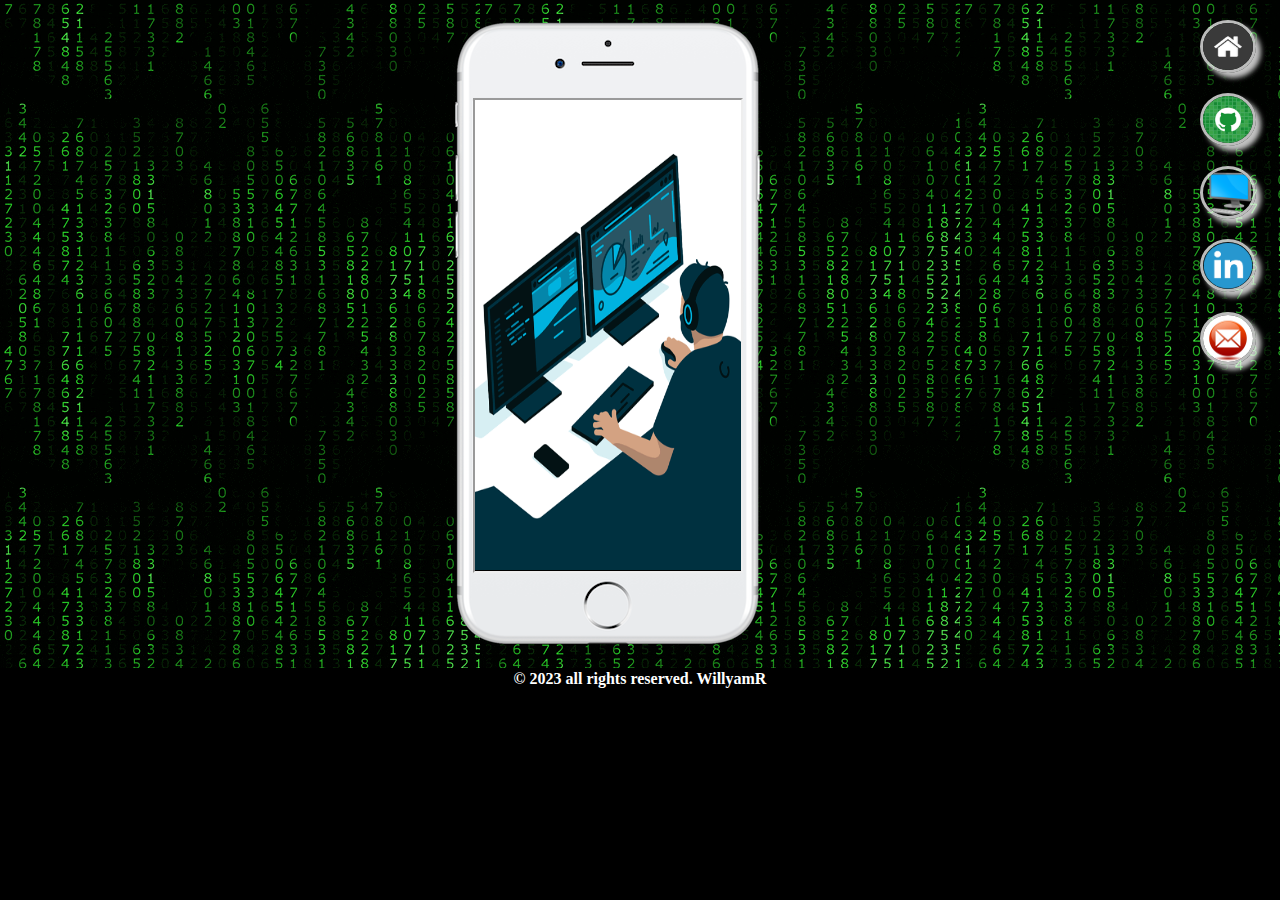
==== index.html @ c2e5c290 "Initial commit" ====
<!DOCTYPE html>
<html lang="pt-br">
<head>
    <meta charset="UTF-8">
    <meta http-equiv="X-UA-Compatible" content="IE=edge">
    <meta name="viewport" content="width=device-width, initial-scale=1.0">
    <title>Projeto WrasP</title>
    <link rel="stylesheet" href="estilos/style.css">
</head>
<body>
    <main>
        <div class="container">
            <div class="telefone">
                              
            <iframe src="home.html" name="tela" id="tela"></iframe>
            </div>
            <div class="sidebar">
                <div><a href="home.html" target="tela"><img src="imagens/logo-home.jpg" title="Atualiza a página" width="120" height="47"></a> </div>
                <div><a href="github.html" target="tela"><img src="imagens/logo-github.jpg" title="GitHub" width="120" height="47"></a> </div>
                <div><a href="portfolio.html" target="tela"><img src="imagens/pc.png" title="Portfólio" width="120" height="47"></a></div>
                <div><a href="linkedin.html" target="tela"><img src="imagens/logo-linkedin.png" title="Linkedin" width="120" height="47"></a></div>
                <div><a href="home.html" target="tela"><img src="imagens/e-mail.jpeg" title="E-mail: contatowras@gmail.com" width="120" height="47"></a></div>
            </div>
        </div>
    </main>
    <footer>    
        <p> &#169 2023 all rights reserved. <a href="https://github.com/Wrasprodigio" target="_blank">WillyamR</a></p>     
    </footer>
</body>
</html>
---- estilos/style.css ----
@charset "UTF-8";

* {
    margin: 0px;
    padding: 0px;
    list-style: none;
}

html{
    height: 100%;
    margin: 0px;
    padding: 0px;
    background-color: black;
}

main {
    background: url('../imagens/fundo.gif') repeat;  
    background-attachment: fixed;
    position: relative;
}

.container {
    display: grid;
    grid-template-columns: 1fr 60px;
    grid-gap: 5px;
    margin: 0 auto;
    padding: 20px;
}

.container .telefone { /*Tela do telefone branco*/
    display: block;
    margin: 0 auto;
    align-items: center;
    justify-content: center;
    height: 628px;
    width: 311px;
    background: url(../imagens/frame-iphone.png) no-repeat;
       
}

iframe#tela { /*tamanho da caixa do video com width e height. Ajuste do video com top e left*/
    position: relative;
    top: 78px;
    left: 21px;
    width: 266px;
    height: 471px;
}

.sidebar {
    display: grid;
    margin-bottom: auto;
    margin-right: 5px;    
}

.sidebar > div {
    margin-bottom: 20px;
}

.sidebar img {
    width: 50px;
    display: grid;
    border-radius: 50%;
    border: 3px solid rgba(255, 255, 255, 0.733);    
    box-shadow: 5px 5px 5px rgba(255, 255, 255, 0.76);    
}

.sidebar img:hover {
    border: 3px solid rgba(255, 0, 0, 0.733);
    box-shadow: 5px 5px 5px rgba(255, 0, 0, 0.733);
    transform: translate(-3px, -3px); /*faz um movimento leve*/
}

footer {
    background: black;
    justify-content: center;
    margin: auto;
    text-align: center;
    color: white;
    font-weight: bolder;
    text-decoration: none;
    padding: 2px;
}

footer a {
    color: white;
    text-decoration: none;
}
footer a:hover {
    color: red;
}



@media (max-width:500px){
    .container {
        grid-template-columns: 1fr;
    }
    .sidebar {
        display: flex;
    }
    .sidebar > div {
        flex: 1 0 50px; /* 1= expandir, 0= não diminui tamanho, 200px= é a base do tamanho*/
        margin: 0 10px;
    }
    .video-container {
        display: block;
        grid-column: auto;
        grid-row: auto;
    }
    .video-container video {
        margin: auto;
    }
}
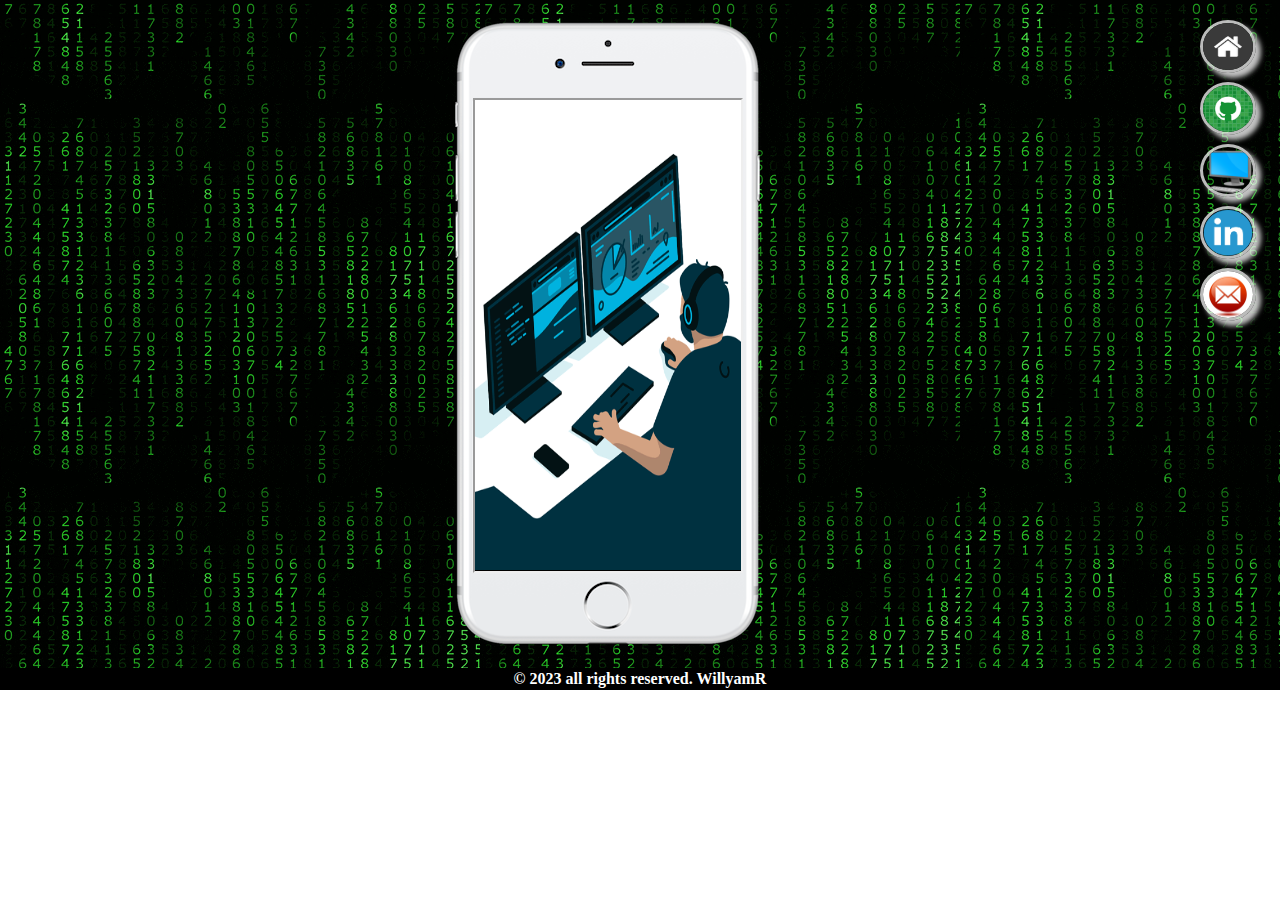
==== commit 3b80e1a9: "Att responvidade" ====
--- a/index.html
+++ b/index.html
@@ -6,12 +6,11 @@
     <meta name="viewport" content="width=device-width, initial-scale=1.0">
     <title>Projeto WrasP</title>
     <link rel="stylesheet" href="estilos/style.css">
+    <link rel="shortcut icon" href="imagens/favicon.png" type="image/x-icon">
 </head>
-<body>
     <main>
         <div class="container">
-            <div class="telefone">
-                              
+            <div class="telefone">                              
             <iframe src="home.html" name="tela" id="tela"></iframe>
             </div>
             <div class="sidebar">
@@ -19,7 +18,7 @@
                 <div><a href="github.html" target="tela"><img src="imagens/logo-github.jpg" title="GitHub" width="120" height="47"></a> </div>
                 <div><a href="portfolio.html" target="tela"><img src="imagens/pc.png" title="Portfólio" width="120" height="47"></a></div>
                 <div><a href="linkedin.html" target="tela"><img src="imagens/logo-linkedin.png" title="Linkedin" width="120" height="47"></a></div>
-                <div><a href="home.html" target="tela"><img src="imagens/e-mail.jpeg" title="E-mail: contatowras@gmail.com" width="120" height="47"></a></div>
+                <div><a href="e-mail.html" target="tela"><img src="imagens/e-mail.jpeg" title="E-mail: contatowras@gmail.com" width="120" height="47"></a></div>
             </div>
         </div>
     </main>
--- a/estilos/style.css
+++ b/estilos/style.css
@@ -6,17 +6,9 @@
     list-style: none;
 }
 
-html{
-    height: 100%;
-    margin: 0px;
-    padding: 0px;
-    background-color: black;
-}
-
-main {
-    background: url('../imagens/fundo.gif') repeat;  
-    background-attachment: fixed;
-    position: relative;
+body main{
+    background: url('../imagens/fundo.gif') repeat;
+    position: relative;  
 }
 
 .container {
@@ -25,21 +17,28 @@
     grid-gap: 5px;
     margin: 0 auto;
     padding: 20px;
+    position: relative;
 }
 
 .container .telefone { /*Tela do telefone branco*/
-    display: block;
+    display: flex;
     margin: 0 auto;
     align-items: center;
     justify-content: center;
-    height: 628px;
+    height:628px;
     width: 311px;
     background: url(../imagens/frame-iphone.png) no-repeat;
-       
+    position: relative;       
 }
 
-iframe#tela { /*tamanho da caixa do video com width e height. Ajuste do video com top e left*/
-    position: relative;
+.container .telefone iframe {
+    position: absolute;
+    width: 450px;
+    height: 4970px;
+}
+
+iframe#tela { /*tamanho da caixa do video com width e height. Ajuste do video com top e left*/   
+    position: absolute;
     top: 78px;
     left: 21px;
     width: 266px;
@@ -49,19 +48,18 @@
 .sidebar {
     display: grid;
     margin-bottom: auto;
-    margin-right: 5px;    
+    margin-right: 5px;
 }
 
 .sidebar > div {
-    margin-bottom: 20px;
+    margin-bottom: 5px;
 }
 
 .sidebar img {
     width: 50px;
-    display: grid;
     border-radius: 50%;
     border: 3px solid rgba(255, 255, 255, 0.733);    
-    box-shadow: 5px 5px 5px rgba(255, 255, 255, 0.76);    
+    box-shadow: 5px 5px 5px rgba(255, 255, 255, 0.76);
 }
 
 .sidebar img:hover {
@@ -92,16 +90,23 @@
 
 
 @media (max-width:500px){
+   
+    body {
+        position: absolute;
+    }
     .container {
         grid-template-columns: 1fr;
     }
-    .sidebar {
+    .container .sidebar {
         display: flex;
+        margin-bottom: auto;
+        margin-right: 5px;
     }
-    .sidebar > div {
+    .container .sidebar > div {
         flex: 1 0 50px; /* 1= expandir, 0= não diminui tamanho, 200px= é a base do tamanho*/
         margin: 0 10px;
     }
+    
     .video-container {
         display: block;
         grid-column: auto;
